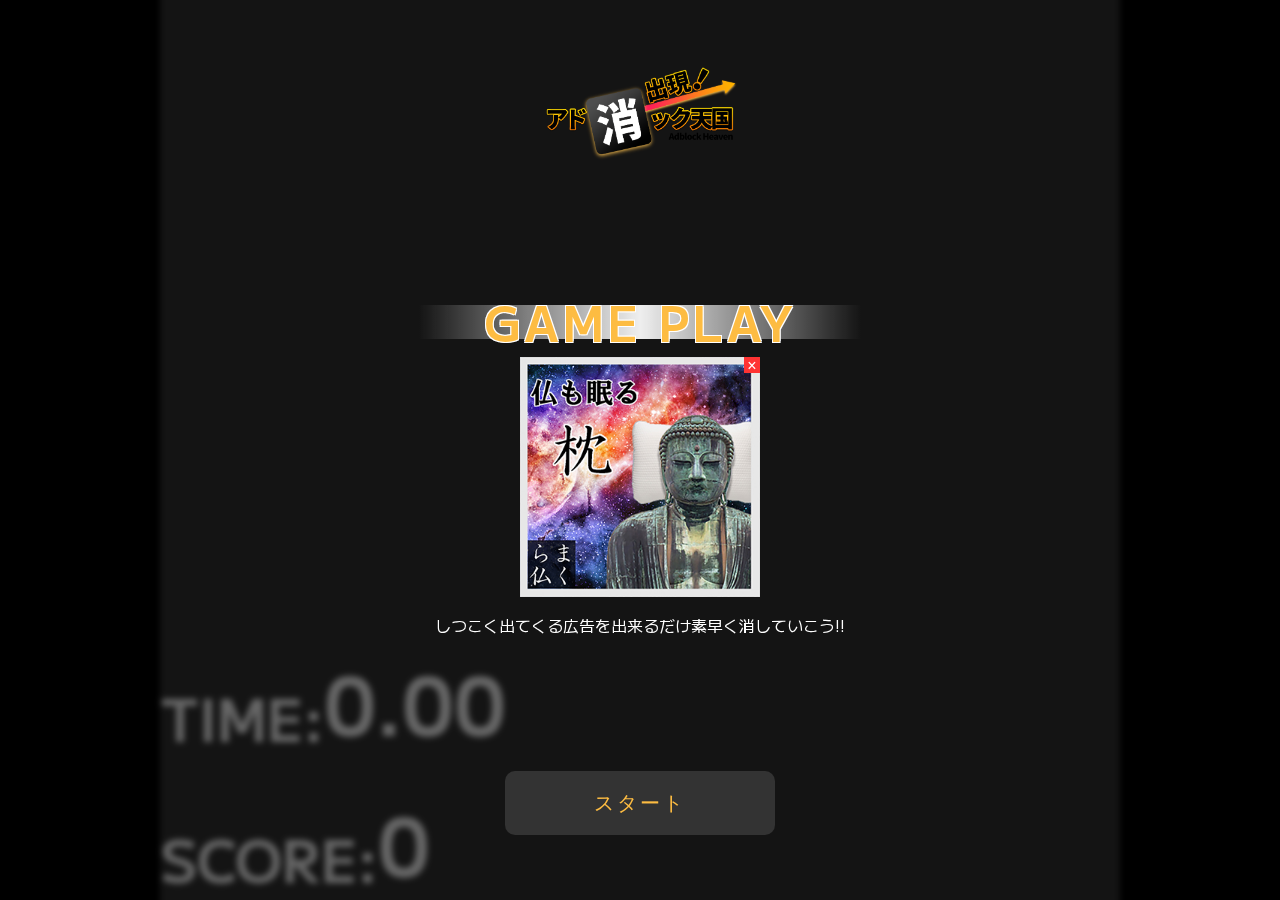
==== index.html @ e84646d9 "リザルト画面の最終スコアの表記を修正" ====
<!DOCTYPE html>
<html lang="ja">
  <head>
    <meta charset="utf-8">
    <meta http-equiv="X-UA-Compatible" content="IE=edge">
    <meta name="viewport" content="width=device-width, initial-scale=1.0">
    <meta name="robots" content="none">
    <link rel="preconnect" href="https://fonts.googleapis.com">
    <link rel="preconnect" href="https://fonts.gstatic.com" crossorigin>
    <link href="https://fonts.googleapis.com/css2?family=Hind:wght@400;500;700&family=M+PLUS+1:wght@300;400;700;900&display=swap" rel="stylesheet">
    <link href="css/playstyle.css" rel="stylesheet">
    <link href="css/objects.css" rel="stylesheet">
    <title>javascript制作課題</title>
  </head>
  <body>
      <!-- こっからパラメータ -->
    <div class="parameter">
      <!-- <h1>ひたすら広告を消す<br>シミュレーション</h1> -->
      <dl>
        <dt>TIME:</dt>
        <dd id="passage-area">
          0.00
        </dd>
      </dl>
      <dl>
        <dt>SCORE:</dt>
        <dd id="score-area">
          0
        </dd>
      </dl>
    </div>
      <!-- ここまでパラメータ -->

      <!-- ここからシミュレータ -->
        <div id="simulator">
          <!-- ここからスタート画面 -->
          <div id="start-wrapper" style="">
            <div id="start">
                <h1 id="ready"><img src="images/logo.png" alt="アド消ック天国"></h1>
                <div class="start__middle">
                  <h2>GAME PLAY</h2>
                  <div id="object-sample">
                    <a>
                      <img src="./images/makura320.jpg" alt="真ん中">
                    </a>
                    <button id="0" type="button" class="xbtn">×</button>
                  </div>
                  <p class="start__description">
                    <!-- <img src="images/howto_img.png"> -->
                    しつこく出てくる広告を出来るだけ素早く消していこう!!
                  </p>
                </div>
                <div class="start-button-wrapper">
                  <button type="button" id="start-button">スタート</button>
                </div>
            </div>
          </div>
          <!-- ここまでスタート領域 -->
        </div>

        <!-- オブジェクト表示領域ここまで -->

        <!-- <a href="#" id="gameover-wrapper">
          <h3>GAME OVER</h3>
          <h4>tatch screen</h4>
        </a> -->

        <div id="result-wrapper" style="">
          <div class="result">
            <h2>GAME OVER</h2>
            <div class="resultsheet">
              <div class="result__column">
                <dl>
                  <dt>SCORE</dt>
                  <dd id="score-result">0</dd>
                </dl>
                <span>/</span>
                <dl>
                  <dt>TIME</dt>
                  <dd id="passsec-result">0</dd>
                </dl>
              </div>
              <div class="result__column-final">
                  <h3>FINAL SCORE</h3>
                  <p id="final-result">0</p>
              </div>
            </div>

            <div class="score-form-wrapper">
              <form class="score-form" action="rank_in.php">
                <input  type="hidden" name="score" value="0">
                <input id="form-name" type="text" name="name" placeholder="名前を付けてランキングに登録">
                <button id="form-submit" type="submit"><img src="images/submit.svg" alt="送信"></button>
              </form>
            </div>
            
            <div class="result__menu">
              <button id="back" type="button">トップへ戻る</button>
              <button id="retry-button" type="button">リトライ</button>
            </div>
          </div>
        </div>

        <!-- 要素参考 -->
        <!-- <div id="object0">
          <a>
            <img src="./images/makura320.jpg" alt="真ん中">
          </a>
          <button id="0" type="button" class="xbtn">×</button>
        </div>
        <div id="object1">
          <a>
            <img src="./images/broom.jpg" alt="スライド下">
          </a>
          <button id="1" type="button" class="xbtn">×</button>
        </div>
        <div id="object2">
          <a>
            <img src="./images/grano.jpg" alt="スライド上">
          </a>
          <button id="2" type="button" class="xbtn">×</button>
        </div>
        <div id="object3">
          <a>
            <img src="./images/jine.png" alt="SNSｱｲｺﾝ">
          </a>
          <button id="3" type="button" class="xbtn">×</button>
        </div> -->
      
    <script type="text/javascript" src="js/common.js"></script>
  </body>
</html>
---- css/playstyle.css ----
@charset "UTF-8";

/* CSS RESET */
@import url("ress.css");

/* ANIMATION */
@keyframes countDown {
	0%,100% {opacity:0;}
	30% {opacity:1;}
}
img {
  /* pointer-events: none; */
  /* ドラッグさせたくないけど判定もきえちゃうなー */
}
body {
  color: #fff;
  font-size: 100%; /* 1rem = 16px */
  background: #000;
  font-family: 'M PLUS 1', sans-serif;
}
h2 {
  display: inline-block;
  position: relative;
  z-index: 0;
  padding: 0 5%;
  color: #fdbc42;
  line-height: 0.7;
  text-shadow: 
  1px 1px 0 #fff,
  -1px 1px 0 #fff,
  1px -1px 0 #fff,
  -1px -1px 0 #fff;
  letter-spacing: 0.2rem;
}
h2::after {
  content: "";
  display: block;
  position: absolute;
  z-index: -1;
  top: 0;
  left: 0;
  margin: auto;
  width: 100%;
  height: 100%;
  background: linear-gradient(to left,#fff0,#fffe, #fff0);
}

.parameter {
  display: flex;
  flex-wrap: wrap;
  align-content: flex-end;
  position: absolute;
  top: 0;
  bottom: 0;
  left: 0;
  right: 0;
  margin: auto;
  width: 100%;
  height: 100vh;
  max-width: 960px;
  background-color: #333;
}
/* .parameter h1 {
  margin-top: 5px;
  width: 100%;
  text-align: center;
  font-size: 3rem;
  font-family: cursive;
} */
.parameter dl {
  display: flex;
  flex-wrap: wrap;
  align-items: flex-end;
  margin-top: 25px;
  width: 100%;
}
.parameter dt {
  text-align: left;
  font-size: 3.6rem;
  font-weight: bold;
}
.parameter dd {
  text-align: right;
  font-size: 5rem;
  font-weight: bold;
}

/* プレイ画面 */
#simulator {
  position: absolute;
  top: 0;
  bottom: 0;
  left: 0;
  right: 0;
  margin: auto;
  display: block;
  width: 100%;
  max-width: 960px;
  text-align: center;
}
/* #simulator div {
  font-size: 0; 
  <a>下部の謎の余白の対処法
} */

#start-wrapper {
  display: flex;
  justify-content: center;
  align-items: center;
  position: fixed;
  top: 0;
  left: 0;
  width: 100%;
  height: 100%;
  background: rgba(0,0,0,.6) ;
  box-shadow: 0 5px 5px 0 rgba(0, 0, 0, 0.24);
  backdrop-filter: blur(3px);
}
#start {
  display: flex;
  flex-wrap: wrap;
  justify-content: center;
  align-content: space-around;
  position: relative;
  /* margin: 30px; */
  text-align: center; /* javascのカウントダウンの */
  width: 100%;
  height: 100%;
  line-height: 1.7;
  animation: fadeIn .5s;
}
#ready {
  display: block;
  width: 100%;
  cursor: default;
}
#start h2 {
  font-size: 3rem;
  width: 100%;
}
#ready img {
  max-width: 200px;
  width: 100%;
}
.start__description {
  padding: 0 1rem;
  width: 100%;
}
/* .start__description img {
  display: block;
  margin: 16px auto 24px;
  width: 100%;
  max-width: 360px;
} */
#object-sample {
  display: block;
  position: relative;
  top: 0;
  margin: 0.5rem auto;
  width: 80%;
  max-width: 240px;
  /* 下余白をどうにかしたいね */
  /* スライドダウン */
  animation-name: fadeIn;
  animation-duration: 1s;
  transition: ease-out 3s;
}
#object-sample img {
  width: 100%;
}
#object-sample button {
  display: inline-block;
  position: absolute;
  top: 0px;
  right: 0px;
  line-height: 13px;
  width: 16px;
  height: 16px;
  color: #fff;
  background: #f33;
  transition: .2s;
}
#object-sample button:hover {
  background: #f55;
}

#countdown-wrapper {
  font-size: 3.75rem;
  font-family: fantasy;
  animation: 1s countDown infinite;
}
/* スタートボタン */
.start-button-wrapper {
  align-self: flex-start;
  width: 100%;
  text-align: center;
}
#start-button {
  padding: 15px;
  width: 100%;
  max-width: 270px;
  color: #fdbc42;
  font-size: 1.25rem;
  font-family: sans-serif;
  letter-spacing: .2rem;
  background-color: #333;
  border-radius: 10px;
  cursor: pointer;
  transition: all 0.3s;

  /* padding: 15px;
  min-width: 270px; */
}
#start-button:hover {
  background-color: #444;
}

/* リザルト画面 */
#result-wrapper {
  display: none;
  justify-content: center;
  align-items: center;
  position: fixed;
  top: 0;
  left: 0;
  right: 0;
  bottom: 0;
  z-index: 99;
  margin: auto;
  width: 100%;
  height: 100%;
  max-width: 960px;
  text-align: center;
  background: rgba(0, 0, 0, .6);
  backdrop-filter: blur(3px);
}
.result {
  width: 100%;
  max-width: 640px;
  margin: auto;
  animation: fadeIn .5s ease-out;
}
.result h2 {
  width: 100%;
  text-align: center;
  font-size: 3rem;
}
.resultsheet {
  margin-top: 32px;
  color: #e1e1e1;
  font-family: 'Hind', sans-serif;
  line-height: 1.25;
}
.result__column {
  display: flex;
  justify-content: space-between;
  align-items: flex-end;
  margin: 0 auto;
  width: 72%;
  border-bottom: solid 5px #e1e1e1;
}
.resultsheet dl {
  display: inline-block;
  letter-spacing: .2rem;
}
.resultsheet dt {
  font-size: 1.275rem;
}
.resultsheet dd {
  font-size: 3rem;
  font-weight: bold;
}
.result__column span {
  font-size: 2.5rem;
}
.result__column-final {
  width: 100%;
  margin-top: 48px;
  text-align: center;
  /* white-space: nowrap; */
}
#final-result {
  color: #fff;
  text-align: center;
  font-weight: bold;
  font-size: 6rem;
  font-weight: bold;
  letter-spacing: 0.2rem;
}
#final-result::after {
  content: " pt/sec";
  display: inline;
  font-size: 1.5rem;
  font-weight: normal;
  letter-spacing: 0.1rem;
}

.rank {
  margin: auto;
  margin-top: 32px;
  width: 100%;
  max-width: 360px;
}
.rank h3 {
  color: #ddd;
  text-align: left;
}
#rank {
  font-weight: bold;
  color: #fff;
  font-size: 2.5rem;
  font-family: sans-serif;
}

.score-form-wrapper {
  display: flex;
  justify-content: center;
}
.score-form {
  display: flex;
  justify-content: center;
  gap: 4px;
  width: 72%;
}
#form-name {
  padding: 0 8px;
  height: 2.5rem;
  background-color: #fff5;
  color: #fff;
  line-height: 1;
  border-radius: 4px;
  flex-grow: 1; /* 横に伸ばす */
}
::placeholder {
  color: #fffa;
}
#form-submit {
  display: inline-block;
  color: #fdbc42;
  height: 2.5rem;
  background-color: #000;
  box-shadow: 0 0 2px #fffa;
  border-radius: 4px;
  transition: .2s;
}
#form-submit img {
  height: 100%;
}
#form-submit:hover {
  background: #222;
}

.result__menu {
  display: flex;
  flex-wrap: wrap-reverse;
  justify-content: space-around;
  margin: 24px auto 0;
  padding: auto;
}
.result__menu button {
  margin: 16px 2% 0;
  padding: 12px;
  width: 40%;
  min-width: 270px;
  font-size: 1.25rem;
  font-family: sans-serif;
  color: #e1e1e1;
  font-weight: bolder;
  letter-spacing: .2rem;
  background: #333;
  border-radius: 10px;
  transition: .3s;
  overflow: hidden;
}
.result__menu button:hover {
  background: #444;
}
#retry-button {
  color: #fdbc42;
}



@media screen and (max-width: 480px) {
  #start h2 {
    font-size: 2.5rem;
  }
  #result-wrapper h2 {
    font-size: 3rem;
  }
  .resultsheet dt {
    font-size: 1rem;
  }
  .resultsheet dd {
    font-size: 2rem;
  }
  #result-wrapper span {
    font-size: 2rem;
  }
}
@media screen and (max-width: 379px) {
  #ready img {
    /* max-width: 75%; */
  }
}
---- css/objects.css ----
/* objects.css ANIMATION */

/* フェードイン */
@keyframes fadeIn {
  0% {
    opacity: 0; /* 透明 */
  }
  100% {
    opacity: 1; /* 不透明 */
  }
}

/* スライドダウン */
@keyframes slideDown {
  0% {
    opacity: 0; /* 透明 */
    transform: translateY(-150px);
  }
  100% {
    opacity: 1; /* 不透明 */
    transform: translateY(0px);
  }
}

/* スライドアップ */
@keyframes slideUp {
  0% {
    opacity: 0; /* 透明 */
    transform: translateY(150px);
  }
  100% {
    opacity: 1; /* 不透明 */
    transform: translateY(0px);
  }
}

/* ここからオブジェクト */
/* 真ん中 */
#object0 {
  display: inline-block;
  position: relative;
  top: 10rem;
  width: 80%;
  max-width: 330px;
  /* 下余白をどうにかしたいね */
  /* スライドダウン */
  animation-name: fadeIn;
  animation-duration: 3s;
  transition: ease-out 3s;
}
#object0 img {
    width: 100%;
}
#object0 button {
  display: inline-block;
  position: absolute;
  top: 0px;
  right: 0px;
  line-height: 13px;
  width: 16px;
  height: 16px;
  color: #fff;
  background: #f33;
}
/* スライド下 */
#object1 {
  display: inline-block;
  position: absolute;
  bottom: 0;
  left: 0;
  z-index: 0;
  width: 100%;
  background-color: #05050555;
  font-size: 0; /* <a>下部の謎の余白の対処法 */
  /* スライドダウン */
  animation-name: slideDown;
  animation-duration: 3s;
  transition: ease-out 3s;
}
#object1 img,
#object2 img {
  width: 100%;
  max-width: 500px;
}
#object1 button {
  display: inline-block;
  position: absolute;
  top: 0px;
  right: 0px;
  line-height: 13px;
  width: 16px;
  height: 16px;
  color: #eee;
  background: #f33;
}
/* スライド上 */
#object2 {
  display: inline-block;
  position: absolute;
  top: 0;
  left: 0;
  width: 100%;
  background-color: #05050555;
  font-size: 0; /* <a>下部の謎の余白の対処法 */
  /* スライドアップ */
  animation-name: slideUp;
  animation-duration: 3s;
  transition: ease-out 3s;
}
#object2 img {
    /* width: 100%;
    max-width: 960px; */
}
#object2 button {
  display: inline-block;
  position: absolute;
  top: 0px;
  right: 0px;
  line-height: 13px;
  width: 16px;
  height: 16px;
  color: #eee;
  background: #f33;
}
/* SNSｱｲｺﾝ */
#object3 {
  display: inline-block;
  position: absolute;
  bottom: 90px;
  left: 0;
  width: 120px;
  height: 120px;
}
#object3 img {
  position: absolute;
  width: inherit;
  height: auto;
  top: 0;
  bottom: 90px;
  left: 0;
  right: 0;
  height: auto;
  width: auto;
  max-width: 100%;
  max-height: 100%;
  margin: 0;
  /* フェードイン */
  animation-name: fadeIn;
  animation-duration: 1s;
  transition: ease-out 1s;
}
#object3 button {
  display: inline-block;
  position: absolute;
  top: 0px;
  right: 0px;
  line-height: 13px;
  width: 16px;
  height: 16px;
  color: #eee;
  background: #f33;
}
/* 背景で覆い隠すやつ */
.object-wrapper {
  display: flex;
  background-color: #050505b3;
  position: fixed;
  left: 0;
  top: 0;
  z-index: 5;
  height: 100%;
  width: 100%;
  justify-content: center; /*コンテナ内の個別アイテムの横方向の揃え位置を指定する*/
  align-items: center; /*コンテナ内の個別アイテムの縦方向の揃え位置を指定する */
}
#object4 {
  width: 80%;
  max-width: 330px;
}
#object4 img {
  display: inline-block;
  position: relative;
  z-index: 6;
  width: 100%;
}
#object4 button {
  margin: 10px;
  display: inline-block;
  position: relative;
  top: 0px;
  right: 0px;
  width: 60%;
  height: 5%;
  color: #eee;
  background: #f33;
  border-radius: 15px;
}


/* ゲームオーバーのシャッター */
@keyframes poyoyon {
  0% {
    transform: translateY(-140px);
    opacity: 0;
  }
  40% {
    transform: translateY(0);
  }
  65% {
    transform: translateY(-10px);
  }
  /* 90% {
    transform: translateY(0);
  } */
  90% {
    transform: translateY(0);
  }
  20%,100% {
    opacity: 1;
  }
}
#gameover-wrapper {
  display: flex;
  flex-wrap: wrap;
  align-content: center;
  background-color: #050505b3;
  position: fixed;
  left: 0;
  top: 0;
  z-index: 5;
  height: 100%;
  width: 100%;
  justify-content: center; /*コンテナ内の個別アイテムの横方向の揃え位置を指定する*/
  align-items: center; /*コンテナ内の個別アイテムの縦方向の揃え位置を指定する */
  color: #fff;
  text-align: center;
  font-weight: lighter;
  text-decoration: none;
}
#gameover-wrapper h3 {
  width: 100%;
  font-size: 3rem;
    animation: poyoyon 0.6s cubic-bezier(0.12, 0, 0.39, 0) 1 forwards;
}
#gameover-wrapper h4 {
  margin-top: 2rem;
  width: 100%;
  color: #e1e1e1;
  opacity: 0;
  animation: fadeIn .6s forwards;
  animation-delay: 1s;
}
.disabled {
  pointer-events: none; /* クリック禁止クラス */
}

/* 細かい仕様 */
.xbtn {
  /* cursor: default; */
  font-family: sans-serif;
  font-size: medium;
}

button:focus,
form input:focus {
  outline: none;
}
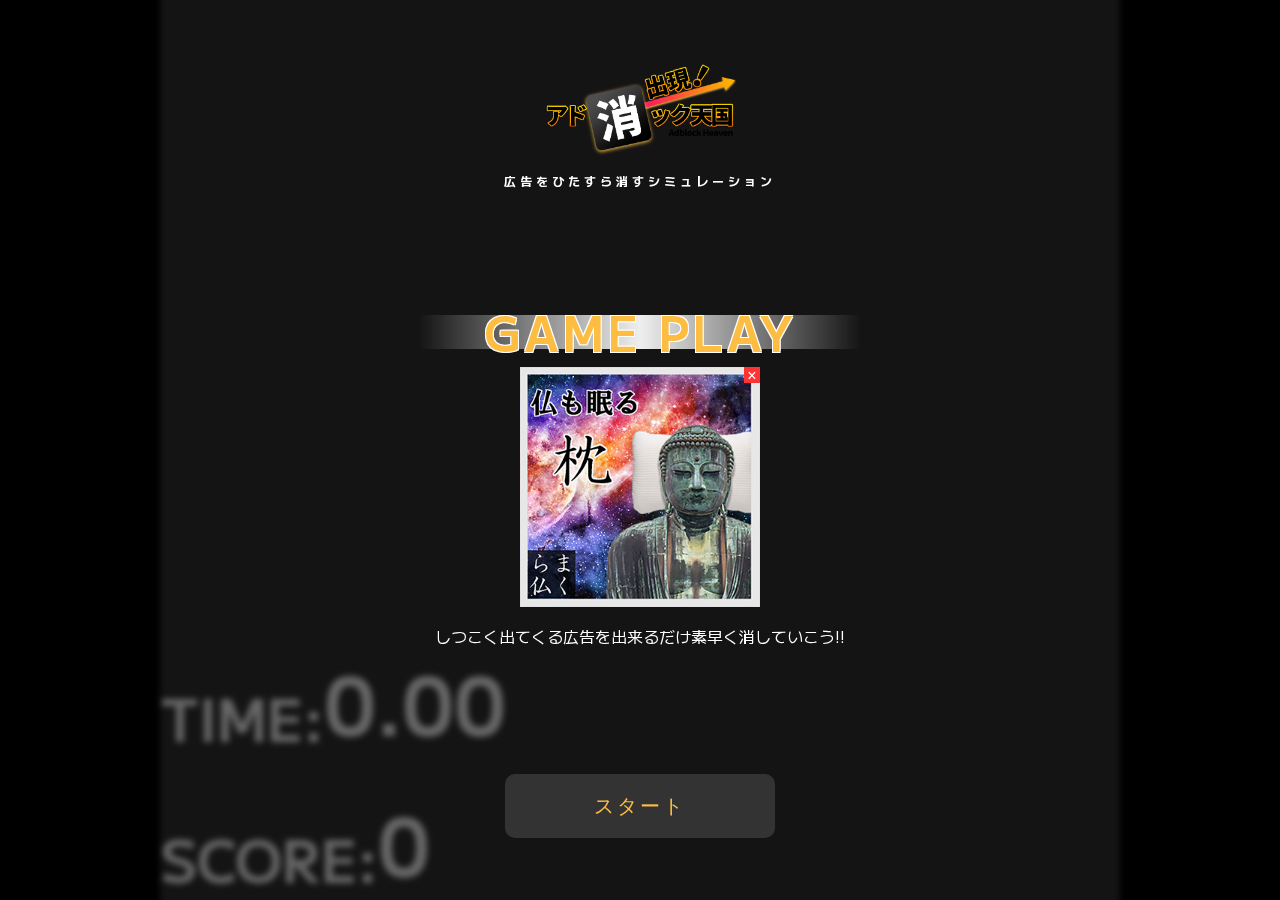
==== commit 3dcb40ca: "サブタイトル追加" ====
--- a/index.html
+++ b/index.html
@@ -10,7 +10,7 @@
     <link href="https://fonts.googleapis.com/css2?family=Hind:wght@400;500;700&family=M+PLUS+1:wght@300;400;700;900&display=swap" rel="stylesheet">
     <link href="css/playstyle.css" rel="stylesheet">
     <link href="css/objects.css" rel="stylesheet">
-    <title>javascript制作課題</title>
+    <title>アド消ック天国 広告をひたすら消すシミュレーション</title>
   </head>
   <body>
       <!-- こっからパラメータ -->
@@ -36,7 +36,8 @@
           <!-- ここからスタート画面 -->
           <div id="start-wrapper" style="">
             <div id="start">
-                <h1 id="ready"><img src="images/logo.png" alt="アド消ック天国"></h1>
+                <h1 id="ready"><img src="images/logo.png" alt="アド消ック天国">
+                  <p>広告をひたすら消すシミュレーション</p></h1>
                 <div class="start__middle">
                   <h2>GAME PLAY</h2>
                   <div id="object-sample">
--- a/css/playstyle.css
+++ b/css/playstyle.css
@@ -141,6 +141,10 @@
 #ready img {
   max-width: 200px;
   width: 100%;
+}
+#ready p {
+  font-size: 0.75rem;
+  letter-spacing: 0.25rem;
 }
 .start__description {
   padding: 0 1rem;
